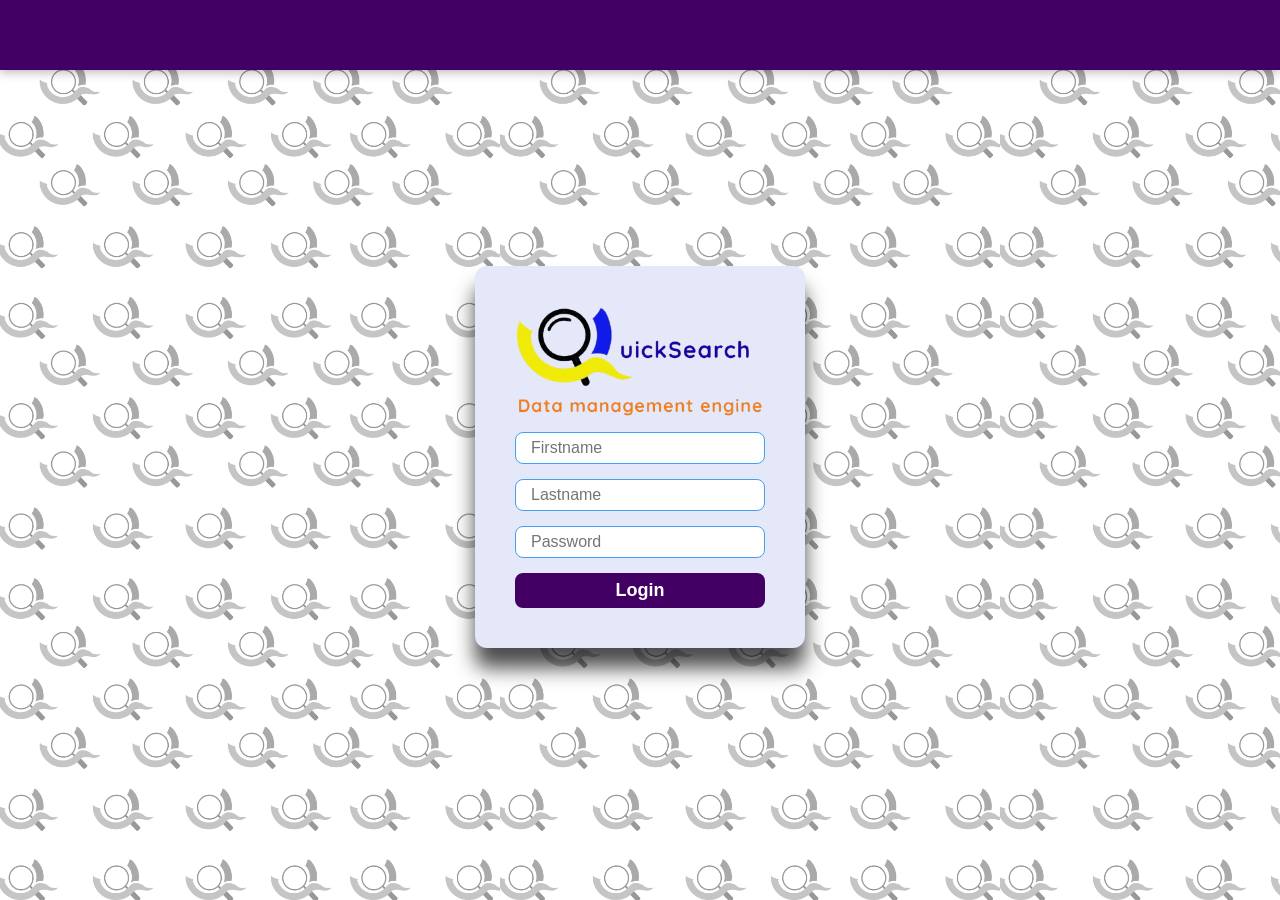
==== Quicksearch/Quicksearch/prototype-v3-web-client-c++-server/frontend/index.html @ e50372f3 "added v3 prototype of quicksearch and initialized login page and a java handler for sending http pos" ====
<!doctype html>
<html lang="en">

<head>
    <meta charset="utf-8" />
    <meta name="viewport" content="width=device-width, initial-scale=1" />
    <meta name="description" content="Learn with Fen teaches computer science and programming">
    <link rel="icon" type="image/png" href="assets/Learn with fen logo green fox no-text no-bg full.png">
    <link rel="stylesheet" href="style.css">
    <title>Quicksearch - Your engine to search </title>
</head>

<body id="body">
    <header id="top-header"></header>

    <div id="welcome-section">
        <div id="logo">

        </div><br>
            <p  id="message"> 

            </p>
        </div>

    <div id="login-form">
        <form id="loginForm">
            <div class="container">
            <img src="../assets/quicksearch_logo.png">
            <input type="text" placeholder="Firstname" id="fname" required>
            <input type="text" placeholder="Lastname" id="lname" required>
            <input type="password" placeholder="Password" id="psw" required>
            <button type="submit">Login</button>
        </div>
        </form>
    </div>

<script src="script.js"></script> 
</body>
</html>
---- Quicksearch/Quicksearch/prototype-v3-web-client-c++-server/frontend/style.css ----
/* GLOBAL STYLES */
:root {
    --primary-color: #14646e;
    --dark-bg: #000000;
    --shadow: 0 20px 20px rgba(0, 0, 0, 0.7);
    --border-radius: 12px;
}

html {
    font-family: "Quicksand", sans-serif; /* Fallback to sans-serif */
    scroll-behavior: smooth;
}

@font-face {
    font-family: "custom";
    src: url('fonts/Quicksand/Quicksand-VariableFont_wght.ttf') format("truetype");
}

body {
    margin: 0;
    padding: 0;
    background-color: #ffffff; /* Softer white for less eye strain */
    background-image: url('../assets/home-page-bg.png');
    background-size: 500px;
    display: flex;
    flex-direction: column;
    align-items: center;
    min-height: 100vh;
}

/* HEADER */
#top-header {
    background-color: rgb(67, 0, 100);
    box-shadow: 0 2px 10px rgba(0, 0, 0, 0.3); 
    height: 70px;
    width: 100%;
    position: fixed;
    top: 0;
    left: 0;
    z-index: 1000;
}

/* MAIN WRAPPER 
   Using a wrapper helps align the welcome section and login side-by-side */
.main-container {
    margin-top: 100px;
    display: flex;
    flex-wrap: wrap;
    justify-content: center;
    align-items: center;
    gap: 50px;
    padding: 20px;
    max-width: 1200px;
}

/* WELCOME SECTION */
#welcome-section {
    display: flex;
    flex-direction: column;
    align-items: center;
    text-align: center;
    max-width: 500px;
}

#logo img {
    width: 100%;
    max-width: 400px;
    height: auto;
    transition: transform 0.4s ease;
}

#logo img:hover {
    transform: scale(1.05);
}

#message {
    color: var(--primary-color);
    font-size: 28px;
    font-weight: 600;
    margin-top: 20px;
    opacity: 0;
    transform: translateY(20px);
    animation: slideIn 1s forwards ease-out;
}

/* LOGIN FORM */
#login-form {
    background: rgb(229, 232, 249);
    padding: 40px;
    border-radius: var(--border-radius);
    box-shadow: var(--shadow);
    width: 250px;
    max-width: 350px;
    margin-top: 200px;
}

#login-form .container {
    display: flex;
    flex-direction: column;
    gap: 15px;
}

#login-form input {
    height: 30px;
    border-radius: 8px;
    border: 1px solid #42a1f4;
    font-size: 16px;
    padding: 0 15px;
    transition: border-color 0.3s;
}

#login-form input:focus {
    outline: none;
    border-color: var(--primary-color);
}

#login-form button {
    height: 35px;
    border-radius: 8px;
    background-color: rgb(67, 0, 100);
    color: white;
    font-size: 18px;
    font-weight: bold;
    cursor: pointer;
    border: none;
    transition: background 0.3s;
}

#login-form button:hover {
    background-color: #333;
}

/* ANIMATIONS */
@keyframes slideIn {
    to {
        transform: translateY(0);
        opacity: 1;
    }
}

/* RESPONSIVE DESIGN */
@media (max-width: 800px) {
    .main-container {
        flex-direction: column;
        margin-top: 80px;
    }

    #message {
        font-size: 20px;
    }

    #logo img {
        max-width: 250px;
    }
}
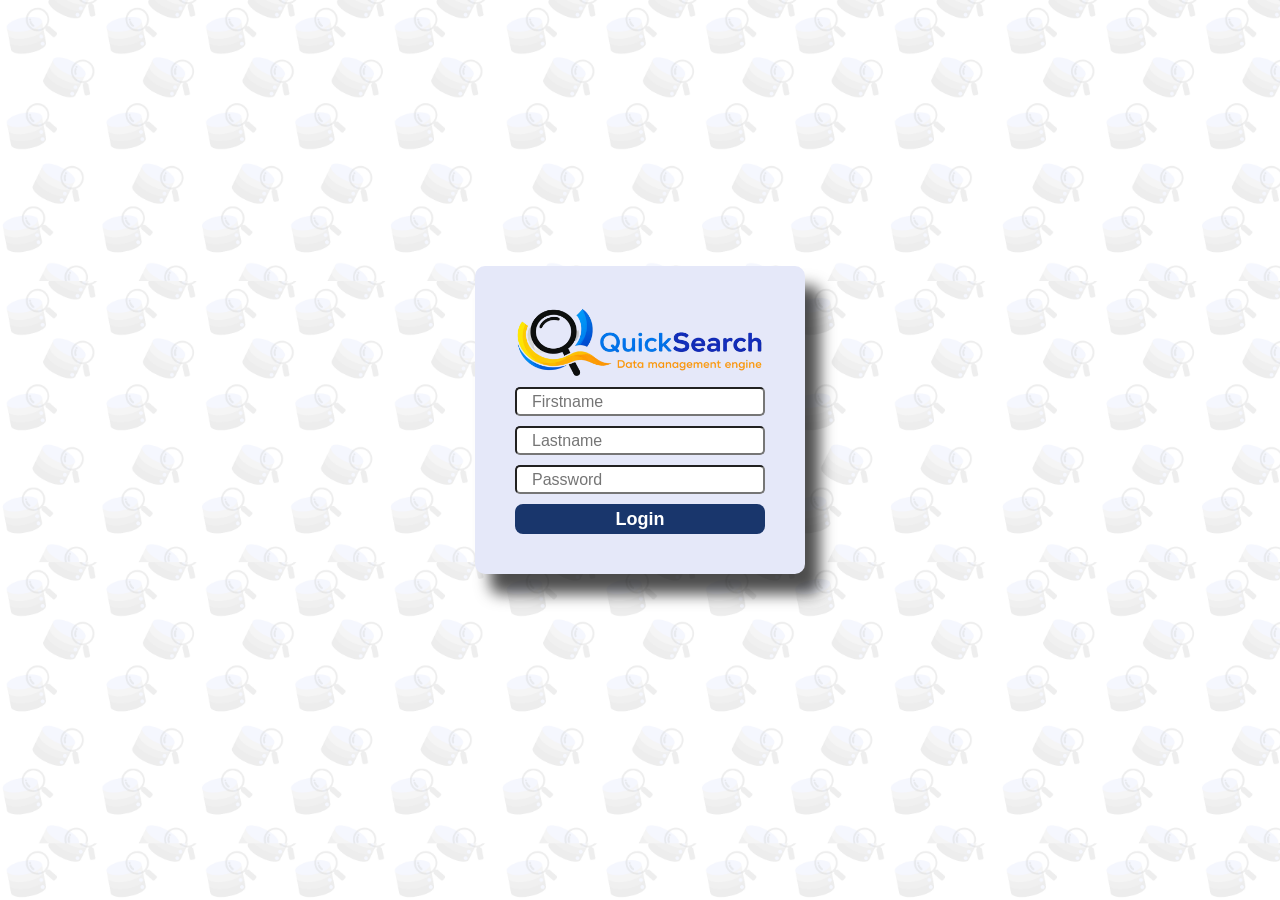
==== commit ea9523b5: "polished frontend and initialized a small backend" ====
--- a/Quicksearch/Quicksearch/prototype-v3-web-client-c++-server/frontend/index.html
+++ b/Quicksearch/Quicksearch/prototype-v3-web-client-c++-server/frontend/index.html
@@ -11,7 +11,7 @@
 </head>
 
 <body id="body">
-    <header id="top-header"></header>
+    <!-- <header id="top-header"></header> -->
 
     <div id="welcome-section">
         <div id="logo">
@@ -25,7 +25,7 @@
     <div id="login-form">
         <form id="loginForm">
             <div class="container">
-            <img src="../assets/quicksearch_logo.png">
+            <img src="../assets/quicksearch-logo.png">
             <input type="text" placeholder="Firstname" id="fname" required>
             <input type="text" placeholder="Lastname" id="lname" required>
             <input type="password" placeholder="Password" id="psw" required>
--- a/Quicksearch/Quicksearch/prototype-v3-web-client-c++-server/frontend/style.css
+++ b/Quicksearch/Quicksearch/prototype-v3-web-client-c++-server/frontend/style.css
@@ -2,8 +2,9 @@
 :root {
     --primary-color: #14646e;
     --dark-bg: #000000;
-    --shadow: 0 20px 20px rgba(0, 0, 0, 0.7);
+    --shadow: 15px 20px 15px rgba(0, 0, 0, 0.7);
     --border-radius: 12px;
+    --theme-color:  rgb(25, 54, 108);
 }
 
 html {
@@ -19,7 +20,7 @@
 body {
     margin: 0;
     padding: 0;
-    background-color: #ffffff; /* Softer white for less eye strain */
+    background-color: #a5d7e4; /* Softer white for less eye strain */
     background-image: url('../assets/home-page-bg.png');
     background-size: 500px;
     display: flex;
@@ -30,8 +31,8 @@
 
 /* HEADER */
 #top-header {
-    background-color: rgb(67, 0, 100);
-    box-shadow: 0 2px 10px rgba(0, 0, 0, 0.3); 
+    background-color: var(--theme-color);
+    box-shadow: 0 10px 10px rgba(0, 0, 0, 0.4);
     height: 70px;
     width: 100%;
     position: fixed;
@@ -87,7 +88,7 @@
 #login-form {
     background: rgb(229, 232, 249);
     padding: 40px;
-    border-radius: var(--border-radius);
+    border-radius: 10px;
     box-shadow: var(--shadow);
     width: 250px;
     max-width: 350px;
@@ -97,13 +98,13 @@
 #login-form .container {
     display: flex;
     flex-direction: column;
-    gap: 15px;
+    gap: 10px;
 }
 
 #login-form input {
-    height: 30px;
-    border-radius: 8px;
-    border: 1px solid #42a1f4;
+    height: 25px;
+    border-radius: 5px;
+    /* border: 1px solid #42a1f4; */
     font-size: 16px;
     padding: 0 15px;
     transition: border-color 0.3s;
@@ -115,9 +116,9 @@
 }
 
 #login-form button {
-    height: 35px;
+    height: 30px;
     border-radius: 8px;
-    background-color: rgb(67, 0, 100);
+    background-color: var(--theme-color);
     color: white;
     font-size: 18px;
     font-weight: bold;
@@ -127,7 +128,7 @@
 }
 
 #login-form button:hover {
-    background-color: #333;
+    background-color: #9e9e9e;
 }
 
 /* ANIMATIONS */
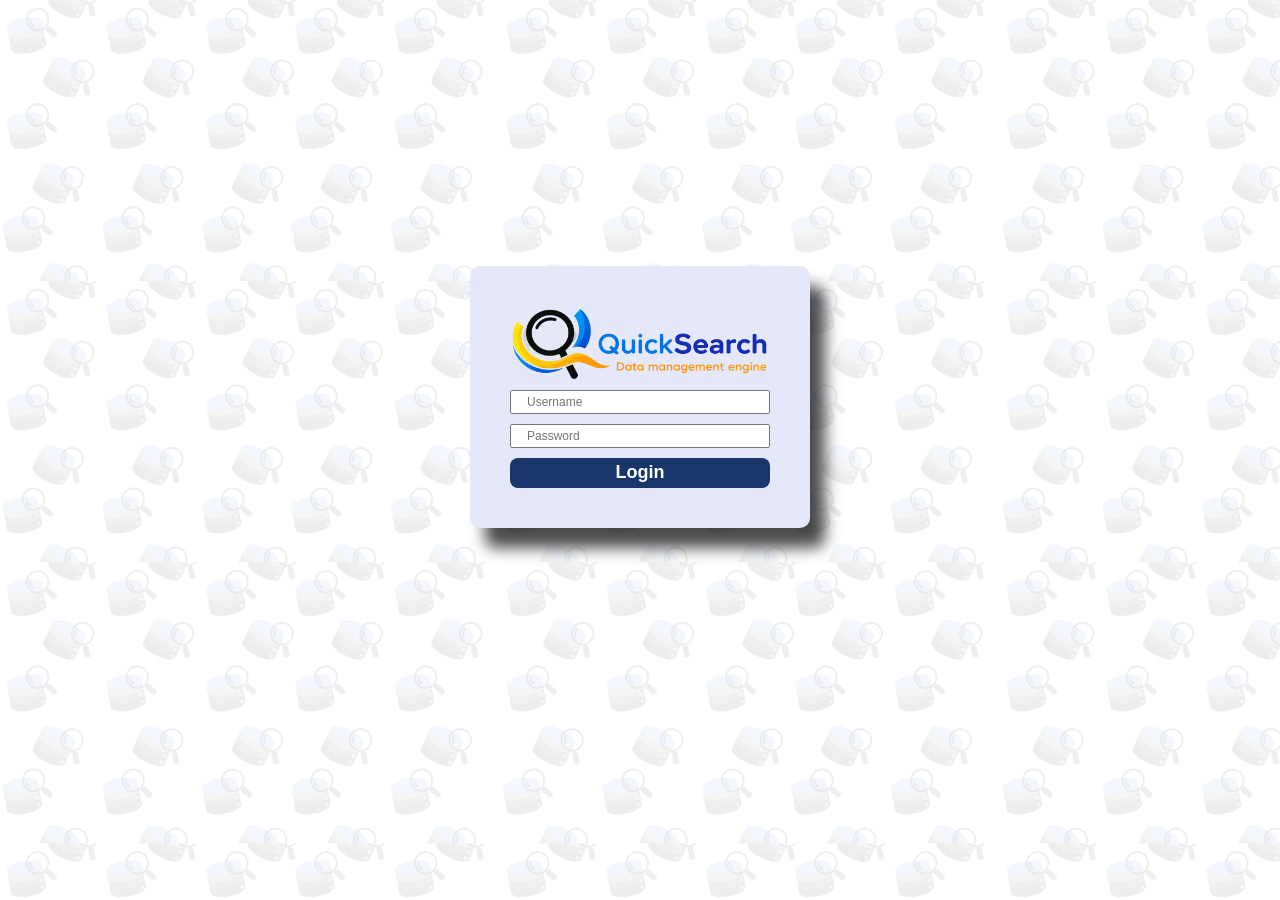
==== commit 8151dd9b: "coded the backend server to connect to database and the server can now verify user and respond with " ====
--- a/Quicksearch/Quicksearch/prototype-v3-web-client-c++-server/frontend/index.html
+++ b/Quicksearch/Quicksearch/prototype-v3-web-client-c++-server/frontend/index.html
@@ -26,8 +26,7 @@
         <form id="loginForm">
             <div class="container">
             <img src="../assets/quicksearch-logo.png">
-            <input type="text" placeholder="Firstname" id="fname" required>
-            <input type="text" placeholder="Lastname" id="lname" required>
+            <input type="text" placeholder="Username" id="uname" required>
             <input type="password" placeholder="Password" id="psw" required>
             <button type="submit">Login</button>
         </div>
--- a/Quicksearch/Quicksearch/prototype-v3-web-client-c++-server/frontend/style.css
+++ b/Quicksearch/Quicksearch/prototype-v3-web-client-c++-server/frontend/style.css
@@ -90,7 +90,7 @@
     padding: 40px;
     border-radius: 10px;
     box-shadow: var(--shadow);
-    width: 250px;
+    width: 260px;
     max-width: 350px;
     margin-top: 200px;
 }
@@ -102,10 +102,10 @@
 }
 
 #login-form input {
-    height: 25px;
-    border-radius: 5px;
+    height: 20px;
+    /* border-radius: 5px; */
     /* border: 1px solid #42a1f4; */
-    font-size: 16px;
+    font-size: 12px;
     padding: 0 15px;
     transition: border-color 0.3s;
 }
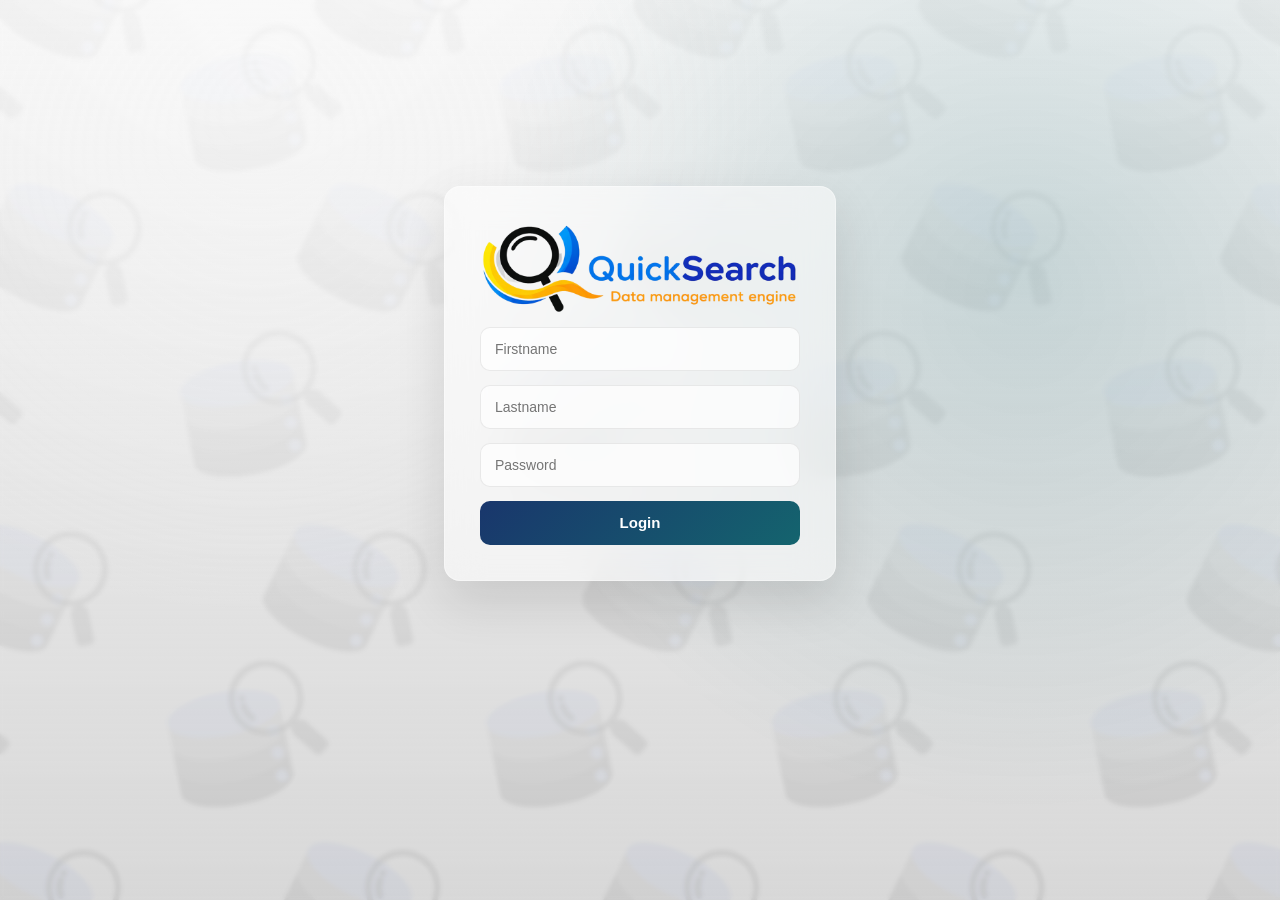
==== commit 8653ec32: "quiucksearch: fixed http response based on request type: valid, invalid, wrong format" ====
--- a/Quicksearch/Quicksearch/prototype-v3-web-client-c++-server/frontend/index.html
+++ b/Quicksearch/Quicksearch/prototype-v3-web-client-c++-server/frontend/index.html
@@ -26,7 +26,8 @@
         <form id="loginForm">
             <div class="container">
             <img src="../assets/quicksearch-logo.png">
-            <input type="text" placeholder="Username" id="uname" required>
+            <input type="text" placeholder="Firstname" id="fname" required>
+            <input type="text" placeholder="Lastname" id="lname" required>
             <input type="password" placeholder="Password" id="psw" required>
             <button type="submit">Login</button>
         </div>
--- a/Quicksearch/Quicksearch/prototype-v3-web-client-c++-server/frontend/style.css
+++ b/Quicksearch/Quicksearch/prototype-v3-web-client-c++-server/frontend/style.css
@@ -1,156 +1,250 @@
-/* GLOBAL STYLES */
+/* =========================
+   ROOT VARIABLES
+========================= */
 :root {
-    --primary-color: #14646e;
-    --dark-bg: #000000;
-    --shadow: 15px 20px 15px rgba(0, 0, 0, 0.7);
-    --border-radius: 12px;
-    --theme-color:  rgb(25, 54, 108);
-}
-
+    --primary: #14646e;
+    --theme: rgb(25, 54, 108);
+
+    --bg: #eaf4f7;
+    --card: rgba(255, 255, 255, 0.55);
+    --border: rgba(255, 255, 255, 0.35);
+
+    --text: #0f172a;
+    --muted: rgba(15, 23, 42, 0.65);
+
+    --shadow: 0 20px 50px rgba(0, 0, 0, 0.12);
+    --radius: 16px;
+}
+
+/* =========================
+   BASE
+========================= */
 html {
-    font-family: "Quicksand", sans-serif; /* Fallback to sans-serif */
+    font-family: "Quicksand", sans-serif;
     scroll-behavior: smooth;
-}
-
-@font-face {
-    font-family: "custom";
-    src: url('fonts/Quicksand/Quicksand-VariableFont_wght.ttf') format("truetype");
 }
 
 body {
     margin: 0;
     padding: 0;
-    background-color: #a5d7e4; /* Softer white for less eye strain */
-    background-image: url('../assets/home-page-bg.png');
-    background-size: 500px;
+    min-height: 100vh;
+
     display: flex;
     flex-direction: column;
     align-items: center;
-    min-height: 100vh;
-}
-
-/* HEADER */
+
+    color: var(--text);
+
+    background-color: var(--bg);
+    background-image: url('../assets/home-page-bg.png');
+    background-size: cover;
+    background-position: center;
+    background-attachment: fixed;
+    background-repeat: no-repeat;
+
+    position: relative;
+    overflow-x: hidden;
+}
+
+/* =========================
+   BACKGROUND OVERLAY (PREMIUM LOOK)
+========================= */
+body::before {
+    content: "";
+    position: fixed;
+    inset: 0;
+    z-index: -1;
+
+    background:
+        radial-gradient(circle at 20% 10%, rgba(255,255,255,0.35), transparent 40%),
+        radial-gradient(circle at 80% 30%, rgba(20,100,110,0.18), transparent 45%),
+        linear-gradient(to bottom, rgba(255,255,255,0.55), rgba(0,0,0,0.08));
+
+    backdrop-filter: blur(2px);
+}
+
+body::after {
+    content: "";
+    position: fixed;
+    inset: 0;
+    z-index: -2;
+
+    background: rgba(0, 0, 0, 0.08);
+}
+
+/* =========================
+   HEADER
+========================= */
 #top-header {
-    background-color: var(--theme-color);
-    box-shadow: 0 10px 10px rgba(0, 0, 0, 0.4);
-    height: 70px;
-    width: 100%;
     position: fixed;
     top: 0;
     left: 0;
+
+    width: 100%;
+    height: 70px;
+
+    background: rgba(25, 54, 108, 0.85);
+    backdrop-filter: blur(12px);
+
+    box-shadow: 0 8px 25px rgba(0, 0, 0, 0.15);
+
     z-index: 1000;
 }
 
-/* MAIN WRAPPER 
-   Using a wrapper helps align the welcome section and login side-by-side */
+/* =========================
+   MAIN LAYOUT
+========================= */
 .main-container {
-    margin-top: 100px;
-    display: flex;
-    flex-wrap: wrap;
+    margin-top: 110px;
+
+    display: flex;
     justify-content: center;
     align-items: center;
-    gap: 50px;
+    flex-wrap: wrap;
+
+    gap: 60px;
     padding: 20px;
-    max-width: 1200px;
-}
-
-/* WELCOME SECTION */
+
+    max-width: 1100px;
+}
+
+/* =========================
+   WELCOME SECTION
+========================= */
 #welcome-section {
     display: flex;
     flex-direction: column;
     align-items: center;
     text-align: center;
-    max-width: 500px;
+
+    max-width: 520px;
 }
 
 #logo img {
     width: 100%;
-    max-width: 400px;
-    height: auto;
-    transition: transform 0.4s ease;
+    max-width: 360px;
+
+    transition: transform 0.35s ease;
+    filter: drop-shadow(0 10px 25px rgba(0,0,0,0.15));
 }
 
 #logo img:hover {
-    transform: scale(1.05);
+    transform: scale(1.04);
 }
 
 #message {
-    color: var(--primary-color);
-    font-size: 28px;
+    margin-top: 22px;
+
+    font-size: 1.6rem;
     font-weight: 600;
-    margin-top: 20px;
+
+    color: var(--primary);
+
     opacity: 0;
-    transform: translateY(20px);
-    animation: slideIn 1s forwards ease-out;
-}
-
-/* LOGIN FORM */
+    transform: translateY(18px);
+
+    animation: fadeUp 0.9s ease forwards;
+}
+
+/* =========================
+   LOGIN CARD
+========================= */
 #login-form {
-    background: rgb(229, 232, 249);
-    padding: 40px;
+    width: 320px;
+    padding: 35px;
+
+    border-radius: var(--radius);
+
+    background: var(--card);
+    border: 1px solid var(--border);
+    backdrop-filter: blur(18px);
+
+    box-shadow: var(--shadow);
+
+    margin-top: 120px;
+}
+
+#login-form .container {
+    display: flex;
+    flex-direction: column;
+    gap: 14px;
+}
+
+/* INPUTS */
+#login-form input {
+    height: 42px;
+
+    padding: 0 14px;
+
     border-radius: 10px;
-    box-shadow: var(--shadow);
-    width: 260px;
-    max-width: 350px;
-    margin-top: 200px;
-}
-
-#login-form .container {
-    display: flex;
-    flex-direction: column;
-    gap: 10px;
-}
-
-#login-form input {
-    height: 20px;
-    /* border-radius: 5px; */
-    /* border: 1px solid #42a1f4; */
-    font-size: 12px;
-    padding: 0 15px;
-    transition: border-color 0.3s;
+    border: 1px solid rgba(0, 0, 0, 0.08);
+
+    font-size: 14px;
+
+    background: rgba(255, 255, 255, 0.7);
+
+    transition: all 0.25s ease;
 }
 
 #login-form input:focus {
     outline: none;
-    border-color: var(--primary-color);
-}
-
+    border-color: var(--primary);
+    box-shadow: 0 0 0 3px rgba(20, 100, 110, 0.15);
+}
+
+/* BUTTON */
 #login-form button {
-    height: 30px;
-    border-radius: 8px;
-    background-color: var(--theme-color);
+    height: 44px;
+
+    border: none;
+    border-radius: 10px;
+
+    background: linear-gradient(135deg, var(--theme), var(--primary));
     color: white;
-    font-size: 18px;
-    font-weight: bold;
+
+    font-size: 15px;
+    font-weight: 600;
+
     cursor: pointer;
-    border: none;
-    transition: background 0.3s;
+
+    transition: transform 0.2s ease, box-shadow 0.2s ease;
 }
 
 #login-form button:hover {
-    background-color: #9e9e9e;
-}
-
-/* ANIMATIONS */
-@keyframes slideIn {
+    transform: translateY(-2px);
+    box-shadow: 0 12px 25px rgba(0, 0, 0, 0.2);
+}
+
+/* =========================
+    ANIMATION
+========================= */
+@keyframes fadeUp {
     to {
+        opacity: 1;
         transform: translateY(0);
-        opacity: 1;
-    }
-}
-
-/* RESPONSIVE DESIGN */
+    }
+}
+
+/* =========================
+    RESPONSIVE
+========================= */
 @media (max-width: 800px) {
     .main-container {
         flex-direction: column;
-        margin-top: 80px;
+        gap: 40px;
+        margin-top: 90px;
     }
 
     #message {
-        font-size: 20px;
+        font-size: 1.3rem;
     }
 
     #logo img {
-        max-width: 250px;
+        max-width: 260px;
+    }
+
+    #login-form {
+        width: 90%;
+        max-width: 340px;
     }
 }
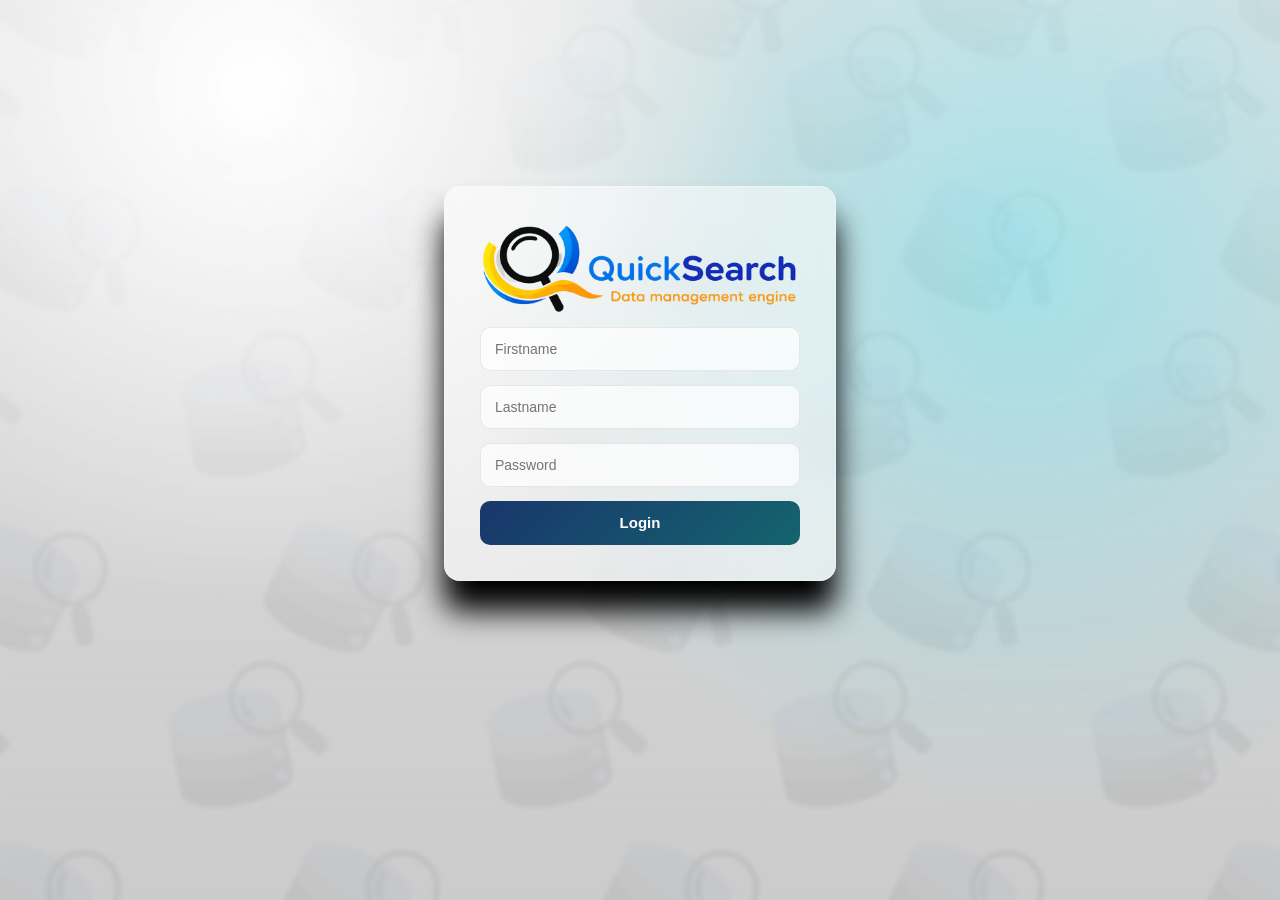
==== commit 22455a95: "quicksearch: significally revised the whole quicksearch UI by adding sidepanel to swap between modes" ====
--- a/Quicksearch/Quicksearch/prototype-v3-web-client-c++-server/frontend/index.html
+++ b/Quicksearch/Quicksearch/prototype-v3-web-client-c++-server/frontend/index.html
@@ -34,6 +34,6 @@
         </form>
     </div>
 
-<script src="script.js"></script> 
+<script src="api.js"></script> 
 </body>
 </html> 
--- a/Quicksearch/Quicksearch/prototype-v3-web-client-c++-server/frontend/style.css
+++ b/Quicksearch/Quicksearch/prototype-v3-web-client-c++-server/frontend/style.css
@@ -1,5 +1,5 @@
 /* =========================
-   ROOT VARIABLES
+    ROOT VARIABLES
 ========================= */
 :root {
     --primary: #14646e;
@@ -17,7 +17,7 @@
 }
 
 /* =========================
-   BASE
+    BASE
 ========================= */
 html {
     font-family: "Quicksand", sans-serif;
@@ -47,18 +47,19 @@
 }
 
 /* =========================
-   BACKGROUND OVERLAY (PREMIUM LOOK)
+    BACKGROUND OVERLAY (PREMIUM LOOK)
 ========================= */
 body::before {
     content: "";
     position: fixed;
     inset: 0;
     z-index: -1;
+    /* background-color: rgba(0,0,0,0.9); */
 
     background:
-        radial-gradient(circle at 20% 10%, rgba(255,255,255,0.35), transparent 40%),
-        radial-gradient(circle at 80% 30%, rgba(20,100,110,0.18), transparent 45%),
-        linear-gradient(to bottom, rgba(255,255,255,0.55), rgba(0,0,0,0.08));
+        radial-gradient(circle at 20% 10%, rgb(255, 255, 255), transparent 40%),
+        radial-gradient(circle at 80% 30%, rgba(74, 234, 255, 0.367), transparent 45%),
+        linear-gradient(to bottom, rgba(216, 216, 216, 0.55), rgba(110, 110, 110, 0.25));
 
     backdrop-filter: blur(2px);
 }
@@ -73,7 +74,7 @@
 }
 
 /* =========================
-   HEADER
+    HEADER
 ========================= */
 #top-header {
     position: fixed;
@@ -92,7 +93,7 @@
 }
 
 /* =========================
-   MAIN LAYOUT
+    MAIN LAYOUT
 ========================= */
 .main-container {
     margin-top: 110px;
@@ -109,7 +110,7 @@
 }
 
 /* =========================
-   WELCOME SECTION
+    WELCOME SECTION
 ========================= */
 #welcome-section {
     display: flex;
@@ -147,7 +148,7 @@
 }
 
 /* =========================
-   LOGIN CARD
+    LOGIN CARD
 ========================= */
 #login-form {
     width: 320px;
@@ -159,7 +160,7 @@
     border: 1px solid var(--border);
     backdrop-filter: blur(18px);
 
-    box-shadow: var(--shadow);
+    box-shadow: 0px 30px 30px rgb(0, 0, 0);
 
     margin-top: 120px;
 }
